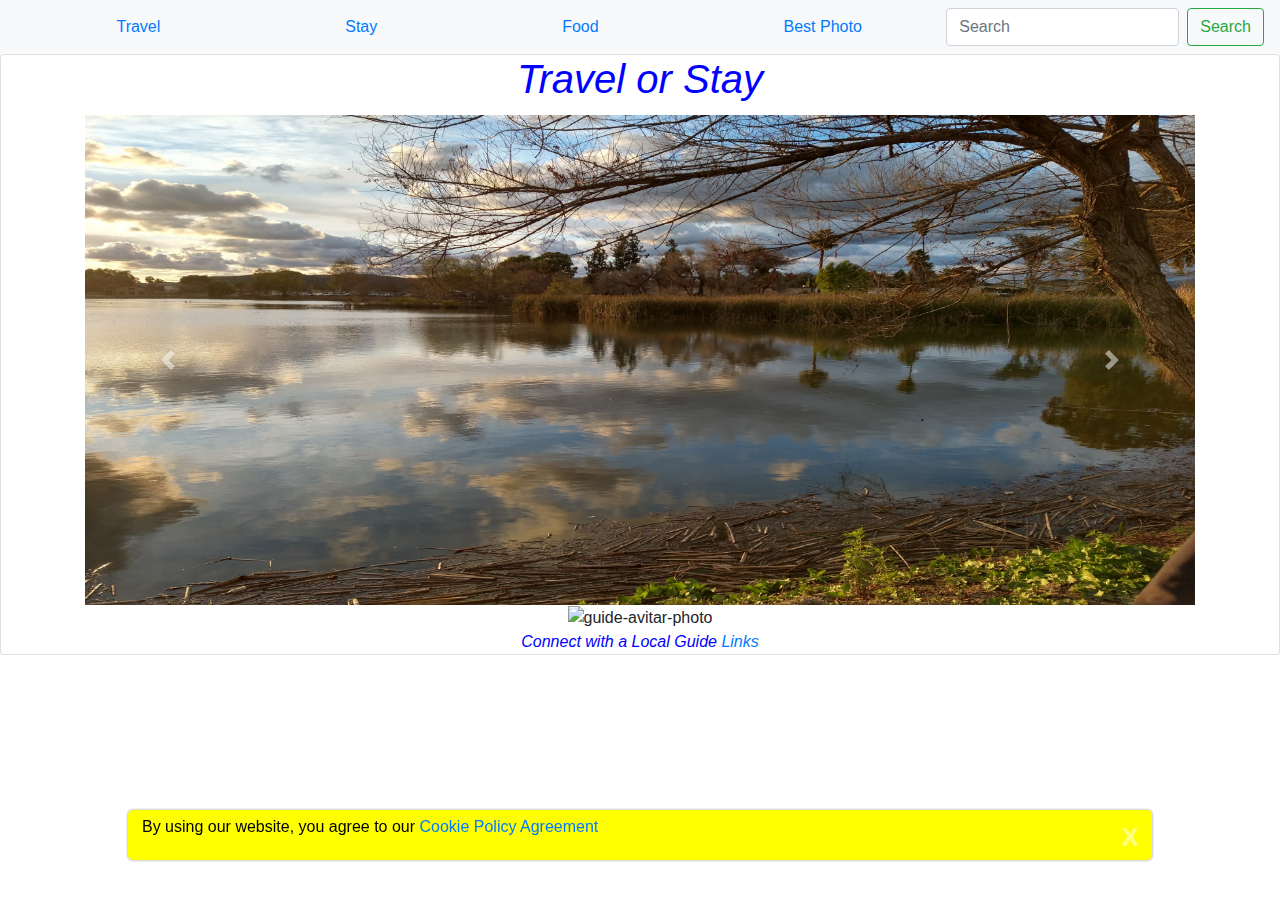
==== index.html @ 15650360 "new layout" ====
<!DOCTYPE html>
<html lang="en">
<head>
    <meta charset="UTF-8">
    <meta name="viewport" content="width=device-width, initial-scale=1.0">
    <script src="https://code.jquery.com/jquery-3.5.1.slim.min.js" integrity="sha384-DfXdz2htPH0lsSSs5nCTpuj/zy4C+OGpamoFVy38MVBnE+IbbVYUew+OrCXaRkfj" crossorigin="anonymous">
    </script>
    <script src="https://cdn.jsdelivr.net/npm/popper.js@1.16.1/dist/umd/popper.min.js" integrity="sha384-9/reFTGAW83EW2RDu2S0VKaIzap3H66lZH81PoYlFhbGU+6BZp6G7niu735Sk7lN" crossorigin="anonymous">
    </script>
    <link rel="stylesheet" href="https://stackpath.bootstrapcdn.com/bootstrap/4.5.2/css/bootstrap.min.css" integrity="sha384-JcKb8q3iqJ61gNV9KGb8thSsNjpSL0n8PARn9HuZOnIxN0hoP+VmmDGMN5t9UJ0Z" crossorigin="anonymous">
    <script src="https://stackpath.bootstrapcdn.com/bootstrap/4.5.2/js/bootstrap.min.js" integrity="sha384-B4gt1jrGC7Jh4AgTPSdUtOBvfO8shuf57BaghqFfPlYxofvL8/KUEfYiJOMMV+rV" crossorigin="anonymous">
    </script>
    <link rel="stylesheet" href="css/style.css"/> 
    <title>
       Travel or Stay
    </title>
</head>
    <!--
    <nav class="navbar-brand">
        <div class="row">
            <div class="col-xs-4">
                <i class="fas-fa-camera">
                    <a href="#">
                        <button>
                            Menu Link
                        </button>
                    </a>
                </i>
            </div>
            <div class="col-xs-4">
                <i class="fas-fa-camera">
                    <a href="#">
                        <button>
                            Other Link 
                        </button>
                    </a>
                </i>
            </div>
            <div class="col-xs-4">
                <i class="fas-fa-camera">
                    <a href="#">
                        <button>
                            Quick Link
                        </button>
                    </a>
                </i>
            </div>
            <div class="col-xs-4">
                <i class="fas-fa-camera">
                    <a href="#">
                        <button>
                            Info Link
                        </button>
                    </a>
                </i>
            </div>
        </div>
    </nav>
-->
<nav class="navbar navbar-light bg-light">
    <a class="navbar-brand"> 
        <a href="#">
            Travel
        </a>
    </a>
    <a class="navbar-brand">
        <a href="#">
            Stay
        </a>
    </a>
    <a class="navbar-brand">
        <a href="#">
            Food
        </a>
    </a>
    <a class="navbar-brand">
        <a href="#">
            Best Photo
        </a>
    </a>
    <form class="form-inline">
        <input class="form-control mr-sm-2" type="search" placeholder="Search" aria-label="Search"/>
            <button class="btn btn-outline-success my-2 my-sm-0" type="submit">
                Search
            </button>
    </form>
</nav>
<body>
    <div class="card">
        <div class="container">
            <h1 class="card-title">
                Travel or Stay
            </h1>
            <div id="carouselExampleControls" class="carousel slide" data-ride="carousel">
                <div class="carousel-inner">
                    <div class="carousel-item active">
                        <img  id="image-1" class="card-center d-block w-100" src="img/Lake.jpg" alt="lake"/>
                    </div>
                    <div class="carousel-item">
                        <img id ="image-2" src="img/clouds.jpg" class="d-block w-100" alt="clouds"/>
                    </div>
                    <div class="carousel-item">
                        <img id="image-3" src="https://collectivegen.com/wp-content/uploads/2015/09/21471439111_e42ca4a251_b-778x542.jpg" class="d-block w-100" alt="camera">
                    </div>
                    <div class="carousel-item">
                        <img  id="image-4" class="d-block w-100" src="img/resort.lake.jpg" alt="resort"/>
                    </div>
                    <div class="carousel-item">
                        <img  id="image-5" class="d-block w-100" src="img/airplane-clouds.jpg" alt="airplane-clouds-view"/>
                    </div>
                </div>
                <a class="carousel-control-prev" href="#carouselExampleControls" role="button" data-slide="prev">
                    <span class="carousel-control-prev-icon" aria-hidden="true">
                    </span>
                    <span class="sr-only">
                        Previous
                    </span>
                </a>
                <a class="carousel-control-next" href="#carouselExampleControls" role="button" data-slide="next">
                    <span class="carousel-control-next-icon" aria-hidden="true"></span>
                    <span class="sr-only">
                        Next
                    </span>
                </a>
            </div>
            <img src="#" alt="guide-avitar-photo"/>
                <p class="card-text">
                    Connect with a Local Guide
                        <a href="#">
                            Links
                        </a>
                </p>
        </div>
        <div class="cookies">
        <!--     <button>Cookies Agreement</button>
                <div class="dropdown-content">  
                    <a href="#">Agreement</a>
                </div>
        -->
            <div class="cookie-banner">
                <p>By using our website, you agree to our 
                    <a href="#">Cookie Policy Agreement</a>
                </p>
                <button class="close">X</button>
            </div>
        </div>
    </div>
  
</body>
</html>
---- css/style.css ----
/* i phone 5/SE screen size*/
@media all and(max-width:320px) {
    header {
        width: 320px;
        height: 568px;
    }
}
h1 {
    font-style: italic;
    color:blue;
}
body {
     text-align: center;
}
#image-1 {
    background-size: 200%;
    background-position: center left;
    width: 100%;
    height: 490px;
    text-align: center;
}
#image-2 {
    opacity: 0.9;
    width: 100%;
    height: 490px;
    text-align: center;
}
#image-3 {
    width: 100%;
    height: 490px;
    text-align: center;
}
#image-4 {
    width: 100%;
    height: 490px;
    text-align: center;
}
#image-5 {
    width: 100%;
    height: 490px;
    text-align: center;
}
.card {
    
    background-repeat: no-repeat;
    background-size: 100%;
    background-image: url("#");
   
}
.card-text {
    font-style: italic;
    font-size: medium;
    color: blue;
}
.disabled :hover{
    font-size: 35px; 
    text-align: right; 
    height: 250px;
    width: 250px; 
  }
.cookie-banner {
    position: fixed;
    bottom: 40px;
    left: 10%;
    right: 10%;
    width: 80%;
    padding: 5px 14px;
    display: flex;
    align-items: center;
    justify-content: space-between;
    color:  black;
    background-color:yellow;
    border-radius: 5px;
    box-shadow: 0 0 2px 1px rgba(0, 0, 0, 0.2);
  /*if (localStorage.getItem(‘cookieSeen’) != ‘shown’) {
    $(‘.cookie-banner’).delay(2000).fadeIn();
    localStorage.setItem(‘cookieSeen’,’shown’)
  };
  $(‘.close’).click(function() {
    $(‘.cookie-banner’).fadeOut();
  })*/
  }
  
  .close {
    height: 20px;
    background-color: #777;
    border: none;
    color: white;
    border-radius: 2px;
    cursor: pointer;
  }
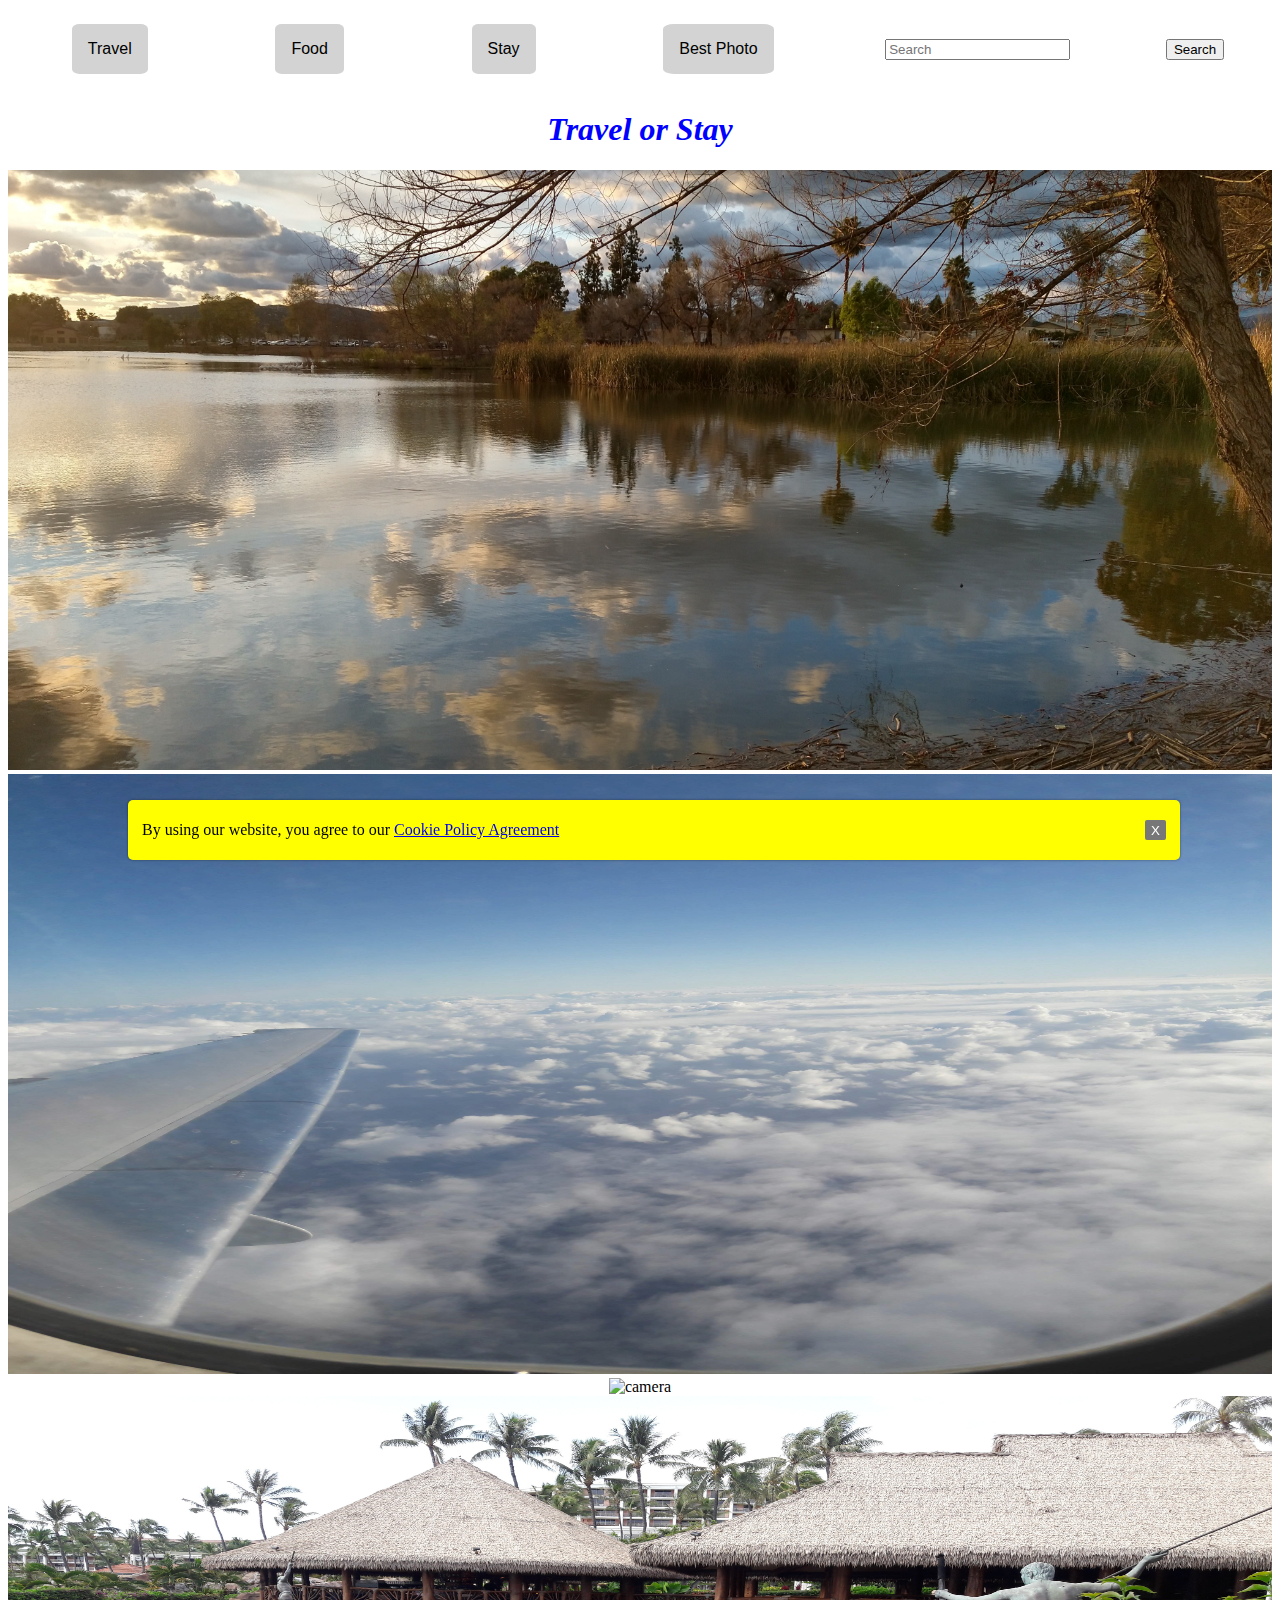
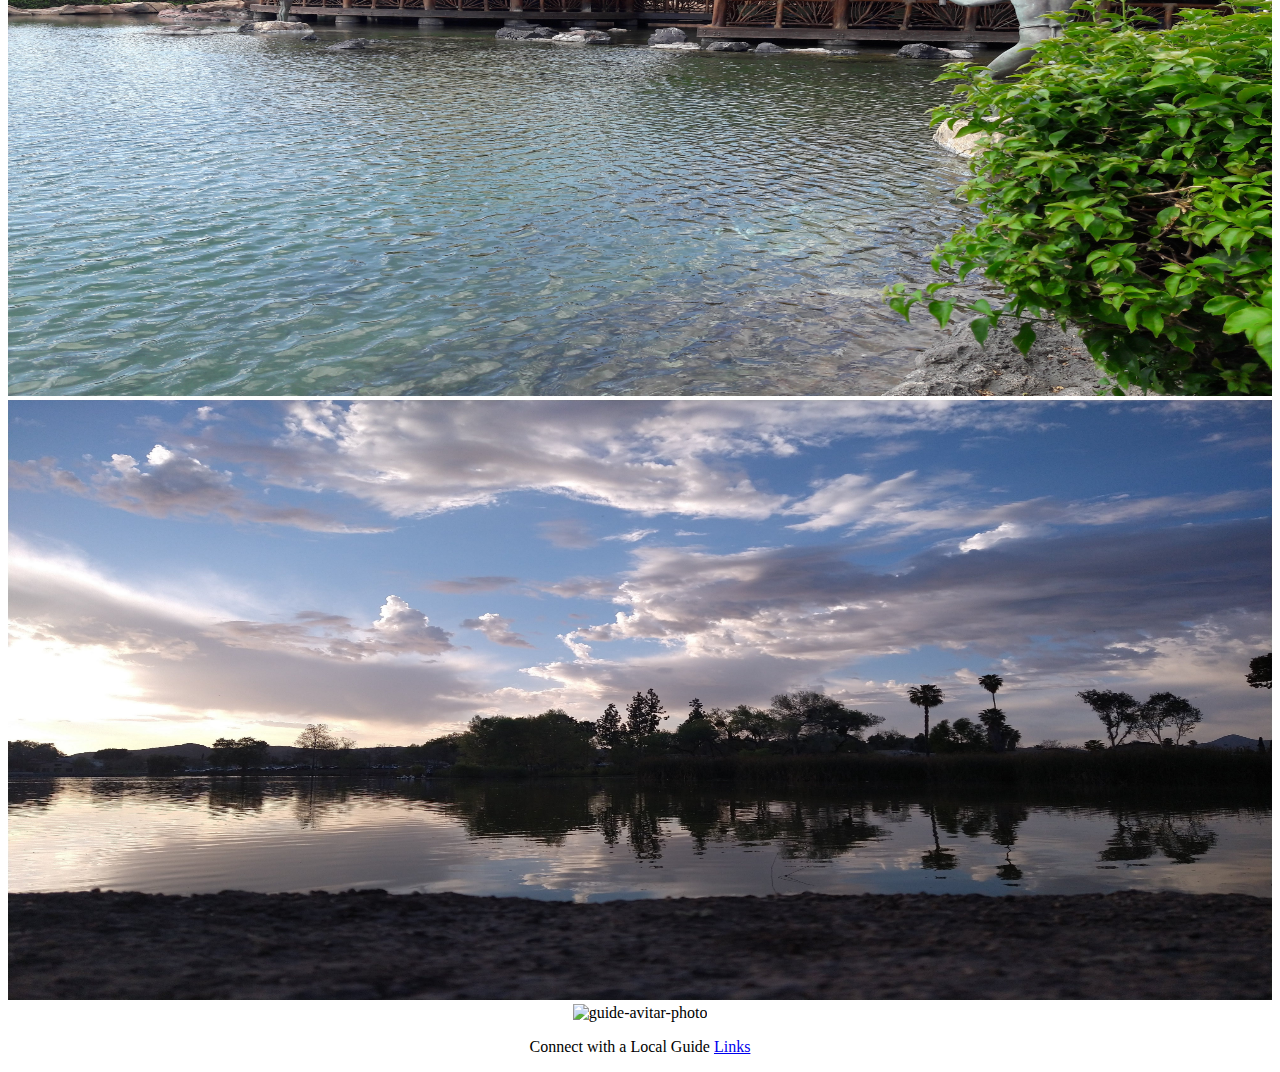
==== commit 00bca23c: "custom version" ====
--- a/index.html
+++ b/index.html
@@ -3,18 +3,12 @@
 <head>
     <meta charset="UTF-8">
     <meta name="viewport" content="width=device-width, initial-scale=1.0">
-    <script src="https://code.jquery.com/jquery-3.5.1.slim.min.js" integrity="sha384-DfXdz2htPH0lsSSs5nCTpuj/zy4C+OGpamoFVy38MVBnE+IbbVYUew+OrCXaRkfj" crossorigin="anonymous">
-    </script>
-    <script src="https://cdn.jsdelivr.net/npm/popper.js@1.16.1/dist/umd/popper.min.js" integrity="sha384-9/reFTGAW83EW2RDu2S0VKaIzap3H66lZH81PoYlFhbGU+6BZp6G7niu735Sk7lN" crossorigin="anonymous">
-    </script>
-    <link rel="stylesheet" href="https://stackpath.bootstrapcdn.com/bootstrap/4.5.2/css/bootstrap.min.css" integrity="sha384-JcKb8q3iqJ61gNV9KGb8thSsNjpSL0n8PARn9HuZOnIxN0hoP+VmmDGMN5t9UJ0Z" crossorigin="anonymous">
-    <script src="https://stackpath.bootstrapcdn.com/bootstrap/4.5.2/js/bootstrap.min.js" integrity="sha384-B4gt1jrGC7Jh4AgTPSdUtOBvfO8shuf57BaghqFfPlYxofvL8/KUEfYiJOMMV+rV" crossorigin="anonymous">
-    </script>
     <link rel="stylesheet" href="css/style.css"/> 
     <title>
        Travel or Stay
     </title>
 </head>
+<body> 
     <!--
     <nav class="navbar-brand">
         <div class="row">
@@ -57,80 +51,68 @@
         </div>
     </nav>
 -->
-<nav class="navbar navbar-light bg-light">
-    <a class="navbar-brand"> 
-        <a href="#">
+<ul>
+    <li class="dropdown" >
+        <button class="dropbtn">
             Travel
+        </button>
+        <!--travel jems-->
+            <div class="dropdown-content">Travel Jems</div>
+    </li>
+    <li class="dropdown">
+        <button class="dropbtn">
+                Food
+        </button>
+            <div class="dropdown-content">Must Try</div>
+    </li> 
+    <li class="dropdown">
+        <button class="dropbtn">
+            Stay
+        </button>
+        <!--local coins-->
+            <div class="dropdown-content">Explore Local</div>
         </a>
-    </a>
-    <a class="navbar-brand">
-        <a href="#">
-            Stay
-        </a>
-    </a>
-    <a class="navbar-brand">
-        <a href="#">
-            Food
-        </a>
-    </a>
-    <a class="navbar-brand">
-        <a href="#">
+    </li>
+    <li class="dropdown">
+        <button class="dropbtn">
             Best Photo
-        </a>
-    </a>
-    <form class="form-inline">
-        <input class="form-control mr-sm-2" type="search" placeholder="Search" aria-label="Search"/>
-            <button class="btn btn-outline-success my-2 my-sm-0" type="submit">
-                Search
-            </button>
-    </form>
-</nav>
-<body>
+        </button>
+            <div class="dropdown-content">Top 3 </div>
+    </li>
+    <input class="form-control mr-sm-2" type="search" placeholder="Search" aria-label="Search"/>
+        <button class="btn btn-outline-success my-2 my-sm-0" type="submit">
+            Search
+        </button>
+</ul>
     <div class="card">
         <div class="container">
             <h1 class="card-title">
                 Travel or Stay
             </h1>
-            <div id="carouselExampleControls" class="carousel slide" data-ride="carousel">
-                <div class="carousel-inner">
+            <div class="carousel-inner">
                     <div class="carousel-item active">
                         <img  id="image-1" class="card-center d-block w-100" src="img/Lake.jpg" alt="lake"/>
                     </div>
                     <div class="carousel-item">
-                        <img id ="image-2" src="img/clouds.jpg" class="d-block w-100" alt="clouds"/>
+                        <img id ="image-2"  src="img/airplane-clouds.jpg" class="d-block w-100" alt="airplane-clouds-view "/>
                     </div>
                     <div class="carousel-item">
-                        <img id="image-3" src="https://collectivegen.com/wp-content/uploads/2015/09/21471439111_e42ca4a251_b-778x542.jpg" class="d-block w-100" alt="camera">
+                        <img id="not" src="#" class="d-block w-100" alt="camera">
                     </div>
                     <div class="carousel-item">
-                        <img  id="image-4" class="d-block w-100" src="img/resort.lake.jpg" alt="resort"/>
+                        <img  id="image-4" class="d-block w-100" src="img/resort-lake.jpg" alt="resort"/>
                     </div>
                     <div class="carousel-item">
-                        <img  id="image-5" class="d-block w-100" src="img/airplane-clouds.jpg" alt="airplane-clouds-view"/>
+                        <img  id="image-5" class="d-block w-100" src="img/clouds.jpg" alt="clouds"/>
                     </div>
-                </div>
-                <a class="carousel-control-prev" href="#carouselExampleControls" role="button" data-slide="prev">
-                    <span class="carousel-control-prev-icon" aria-hidden="true">
-                    </span>
-                    <span class="sr-only">
-                        Previous
-                    </span>
-                </a>
-                <a class="carousel-control-next" href="#carouselExampleControls" role="button" data-slide="next">
-                    <span class="carousel-control-next-icon" aria-hidden="true"></span>
-                    <span class="sr-only">
-                        Next
-                    </span>
-                </a>
+                    <img src="#" alt="guide-avitar-photo"/>
+                        <p class="card-text">
+                            Connect with a Local Guide
+                                <a href="#">
+                                     Links
+                                </a>
+                        </p>
             </div>
-            <img src="#" alt="guide-avitar-photo"/>
-                <p class="card-text">
-                    Connect with a Local Guide
-                        <a href="#">
-                            Links
-                        </a>
-                </p>
-        </div>
         <div class="cookies">
         <!--     <button>Cookies Agreement</button>
                 <div class="dropdown-content">  
--- a/css/style.css
+++ b/css/style.css
@@ -13,51 +13,34 @@
      text-align: center;
 }
 #image-1 {
-    background-size: 200%;
+    background-size: 90%;
     background-position: center left;
     width: 100%;
-    height: 490px;
+    height: 600px;
+    object-fit: cover;
     text-align: center;
 }
 #image-2 {
     opacity: 0.9;
     width: 100%;
-    height: 490px;
+    height: 600px;
     text-align: center;
 }
 #image-3 {
     width: 100%;
-    height: 490px;
+    height: 600px;
     text-align: center;
 }
 #image-4 {
     width: 100%;
-    height: 490px;
+    height: 600px;
     text-align: center;
 }
 #image-5 {
     width: 100%;
-    height: 490px;
+    height: 600px;
     text-align: center;
 }
-.card {
-    
-    background-repeat: no-repeat;
-    background-size: 100%;
-    background-image: url("#");
-   
-}
-.card-text {
-    font-style: italic;
-    font-size: medium;
-    color: blue;
-}
-.disabled :hover{
-    font-size: 35px; 
-    text-align: right; 
-    height: 250px;
-    width: 250px; 
-  }
 .cookie-banner {
     position: fixed;
     bottom: 40px;
@@ -80,12 +63,62 @@
     $(‘.cookie-banner’).fadeOut();
   })*/
   }
-  
-  .close {
+ul /*container*/{
+    list-style-type: none;
+    margin: 0;
+    padding: 0;
+    border: transparent;
+    display:flex;
+    flex-wrap: wrap;
+    justify-content: space-around;
+    align-items: center;
+}
+li /*item*/ {
+    border: 1px solid black;
+    margin: 0.5em;
+    padding: 0.5em;
+}
+.flex1 {
+    flex-basis: 25%;
+    border: transparent;
+}
+.close {
     height: 20px;
     background-color: #777;
     border: none;
     color: white;
     border-radius: 2px;
     cursor: pointer;
-  }+}
+.dropdown  {
+    position: relative;
+    display: inline-block;
+    border: transparent;
+}
+  
+.dropbtn {
+    background-color: lightgray;
+    color: black;
+    padding: 16px;
+    font-size: 16px;
+    border: none;
+    border-radius: 10%;
+}
+.dropdown-content {
+    display: none;
+    position: absolute;
+    background-color:lightgreen;
+    min-width: 160px;
+    box-shadow: 0px 8px 16px 0px rgba(0,0,0,0.2);
+    z-index: 1;
+}
+.dropdown-content-a {
+    color: black;
+    padding: 12px 16px;
+    text-decoration: none;
+    display: block;
+}
+.dropdown-content-a:hover {background-color: #ddd;}
+.dropdown:hover .dropdown-content {display: block;}
+.dropdown:hover .dropbtn {background-color: lightyellow;}
+
